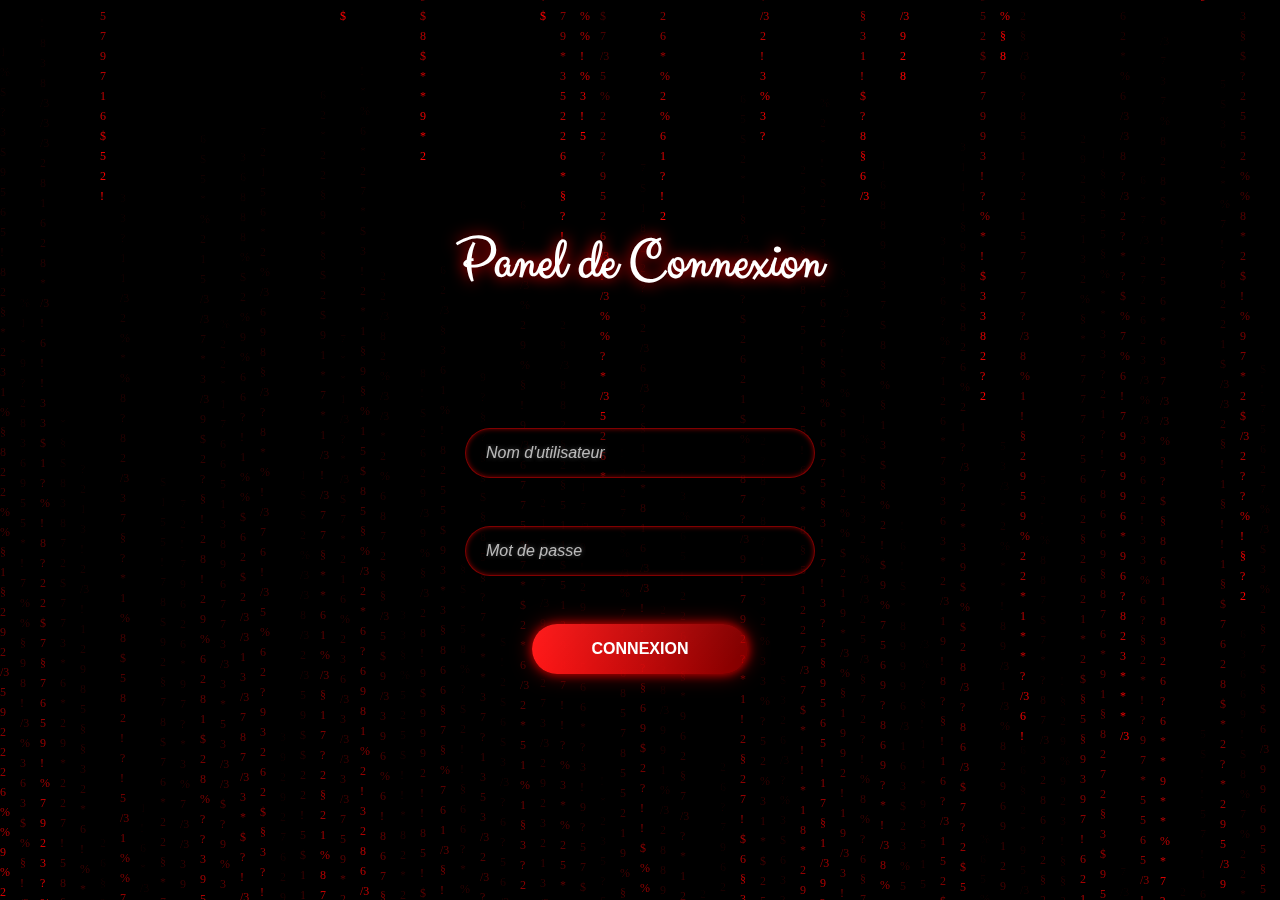
==== index.html @ b96fb5af "Add files via upload" ====
<!DOCTYPE html>
<html lang="en">
<head>
  <meta charset="UTF-8">
  <meta name="viewport" content="width=device-width, initial-scale=1.0">
  <title>Matrix Background</title>
  <link rel="preconnect" href="https://fonts.googleapis.com">
  <link rel="preconnect" href="https://fonts.gstatic.com" crossorigin>
  <link href="https://fonts.googleapis.com/css2?family=Clicker+Script&family=Lato:wght@300;400;700;900&family=Poppins:wght@200;300;400;500;600;700&display=swap" rel="stylesheet">
  <link rel="stylesheet" href="styleconnexion.css">
</head>
<body>
  <canvas id="matrixCanvas"></canvas>
  <div class="content">
    <h1 class="title">Panel de Connexion</h1>
    <form class="login-form" id="loginForm">
      <div class="form-item">
        <input type="text" class="form-control" id="username" placeholder="Nom d'utilisateur" required>
      </div>
      <div class="form-item">
        <input type="password" class="form-control" id="password" placeholder="Mot de passe" required>
      </div>
      <button type="submit" class="btn">Connexion</button>
    </form>
  </div>
  
  <!-- Conteneur de notification -->
  <div id="notification-container"></div>

  <script src="backgroundconnexion.js"></script>
  <script src="login.js"></script>
</body>
</html>
---- styleconnexion.css ----
/* Réinitialisation des styles de base */
* {
    margin: 0;
    padding: 0;
    box-sizing: border-box;
  }
  
  /* Canvas plein écran */
  #matrixCanvas {
    position: fixed;
    top: 0;
    left: 0;
    width: 100%;
    height: 100%;
    z-index: -1; /* En arrière-plan */
    background-color: black; /* Pour un fond noir de base */
  }
  
  /* Contenu centré */
  .content {
    position: absolute;
    top: 50%;
    left: 50%;
    transform: translate(-50%, -50%);
    text-align: center;
    color: white;
    font-family: 'Lato', sans-serif;
    text-shadow: 0px 0px 10px rgba(0, 0, 0, 0.7);
  }
  
  /* Styles pour le titre */
  .title {
    font-family: 'Clicker Script', cursive;
    font-size: 3.5rem;
    margin-bottom: 8rem;
    text-shadow: 0px 0px 15px rgb(255, 2, 2); /* Effet lumineux */
  }
  
  /* Styles pour le paragraphe */
  p {
    font-size: 1.5rem;
    line-height: 1.8;
  }
  
  /* Formulaire de connexion */
.login-form {
    margin-top: 2rem;
    display: flex;
    flex-direction: column;
    align-items: center;
    width: 100%;
  }
  
  .login-form .form-item {
    margin-bottom: 3rem;
    width: 100%;
    max-width: 350px;
  }
  
  .login-form .form-control {
    width: 100%;
    height: 50px;
    border-radius: 25px;
    background: rgba(0, 0, 0, 0.5); /* Fond semi-transparent */
    border: 1px solid rgba(255, 0, 0, 0.5); /* Bordure rouge translucide */
    padding: 10px 20px;
    font-size: 1rem;
    color: white; /* Texte blanc */
    font-weight: bold;
    transition: all 0.3s ease;
    text-shadow: 0 0 5px rgba(255, 255, 255, 0.3); /* Effet de texte lumineux */
    box-shadow: inset 0 0 5px rgba(255, 0, 0, 0.5); /* Effet lumineux intérieur */
}

.login-form .form-control:focus {
    outline: none;
    border-color: red; /* Bordure rouge vif */
    background: rgba(3, 3, 74, 0); /* Légère surbrillance rouge */
    box-shadow: 0 0 10px rgba(255, 0, 0, 0.167), 0 0 20px rgba(255, 0, 0, 0.5); /* Effet lumineux extérieur */
    color: white;
    text-shadow: 0 0 10px rgba(255, 255, 255, 0.6);
}

.login-form .form-control::placeholder {
    color: rgba(255, 255, 255, 0.7); /* Placeholder blanc avec transparence */
    font-style: italic;
    font-weight: 300;
    transition: color 0.3s ease;
}

.login-form .form-control:focus::placeholder {
    color: rgba(255, 255, 255, 0.4); /* Placeholder plus discret lors du focus */
}
  
  .login-form .btn {
    height: 50px;
    padding: 0 60px;
    border-radius: 25px;
    background: linear-gradient(90deg, rgba(255, 0, 0, 1), rgba(255, 0, 0, 0.5));
    color: white;
    font-size: 1rem;
    font-weight: bold;
    text-transform: uppercase;
    cursor: pointer;
    transition: all 0.3s ease;
    box-shadow: 0 0 10px rgba(255, 0, 0, 0.7), 0 0 20px rgba(255, 0, 0, 0.5);
    border: none;
    position: relative;
    overflow: hidden;
}

.login-form .btn:hover {
    transform: scale(1.1);
    background: linear-gradient(90deg, rgba(255, 0, 0, 1), rgba(255, 100, 100, 1));
    box-shadow: 0 0 10px rgba(255, 50, 50, 1), 0 0 30px rgba(255, 50, 50, 0.8);
}

/* Effet lumineux */
.login-form .btn::after {
    content: '';
    position: absolute;
    top: 0;
    left: -100%;
    width: 200%;
    height: 100%;
    background: linear-gradient(90deg, rgba(255, 255, 255, 0.2), rgba(255, 255, 255, 0));
    transition: left 0.4s ease;
    transform: skewX(-45deg);
}

.login-form .btn:hover::after {
    left: 100%;
}

/* Conteneur principal des notifications */
#notification-container {
  position: fixed;
  bottom: 20px;
  right: 20px;
  z-index: 1000;
  display: flex;
  flex-direction: column;
  gap: 10px;
}

/* Notification individuelle */
.notification {
  padding: 15px 20px;
  border-radius: 8px;
  font-size: 1rem;
  color: white;
  opacity: 1;
  box-shadow: 0 4px 6px rgba(0, 0, 0, 0.2);
  transition: opacity 1s ease, transform 1s ease;
}

/* Couleurs des notifications */
.notification.success {
  background-color: rgba(0, 128, 0, 0.9); /* Vert */
}

.notification.error {
  background-color: rgba(255, 0, 0, 0.9); /* Rouge */
}

/* Animation de disparition */
.notification.fade-out {
  opacity: 0;
  transform: translateY(20px);
}
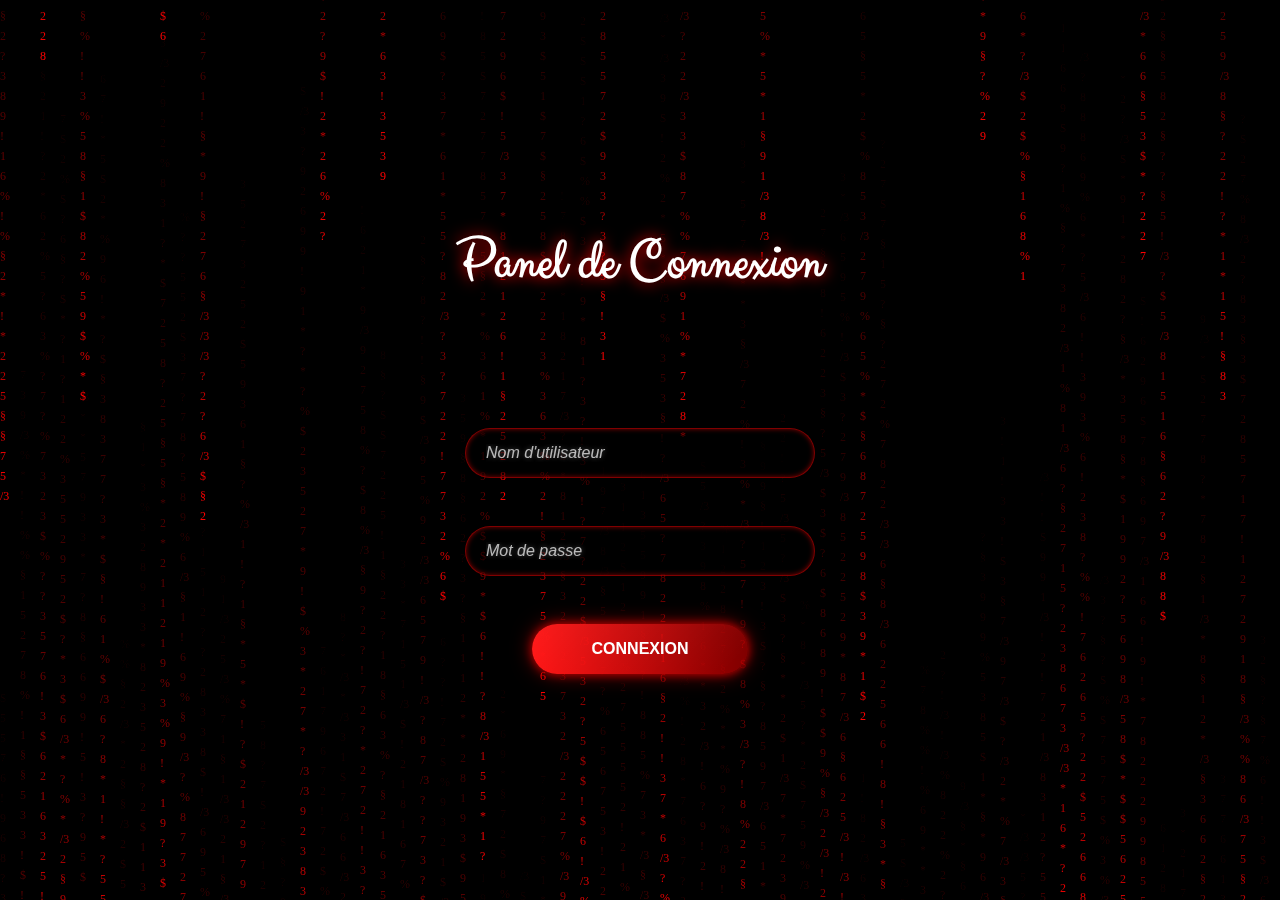
==== commit 781b4bd7: "index.html" ====
--- a/index.html
+++ b/index.html
@@ -3,7 +3,7 @@
 <head>
   <meta charset="UTF-8">
   <meta name="viewport" content="width=device-width, initial-scale=1.0">
-  <title>Matrix Background</title>
+  <title>Projet</title>
   <link rel="preconnect" href="https://fonts.googleapis.com">
   <link rel="preconnect" href="https://fonts.gstatic.com" crossorigin>
   <link href="https://fonts.googleapis.com/css2?family=Clicker+Script&family=Lato:wght@300;400;700;900&family=Poppins:wght@200;300;400;500;600;700&display=swap" rel="stylesheet">
